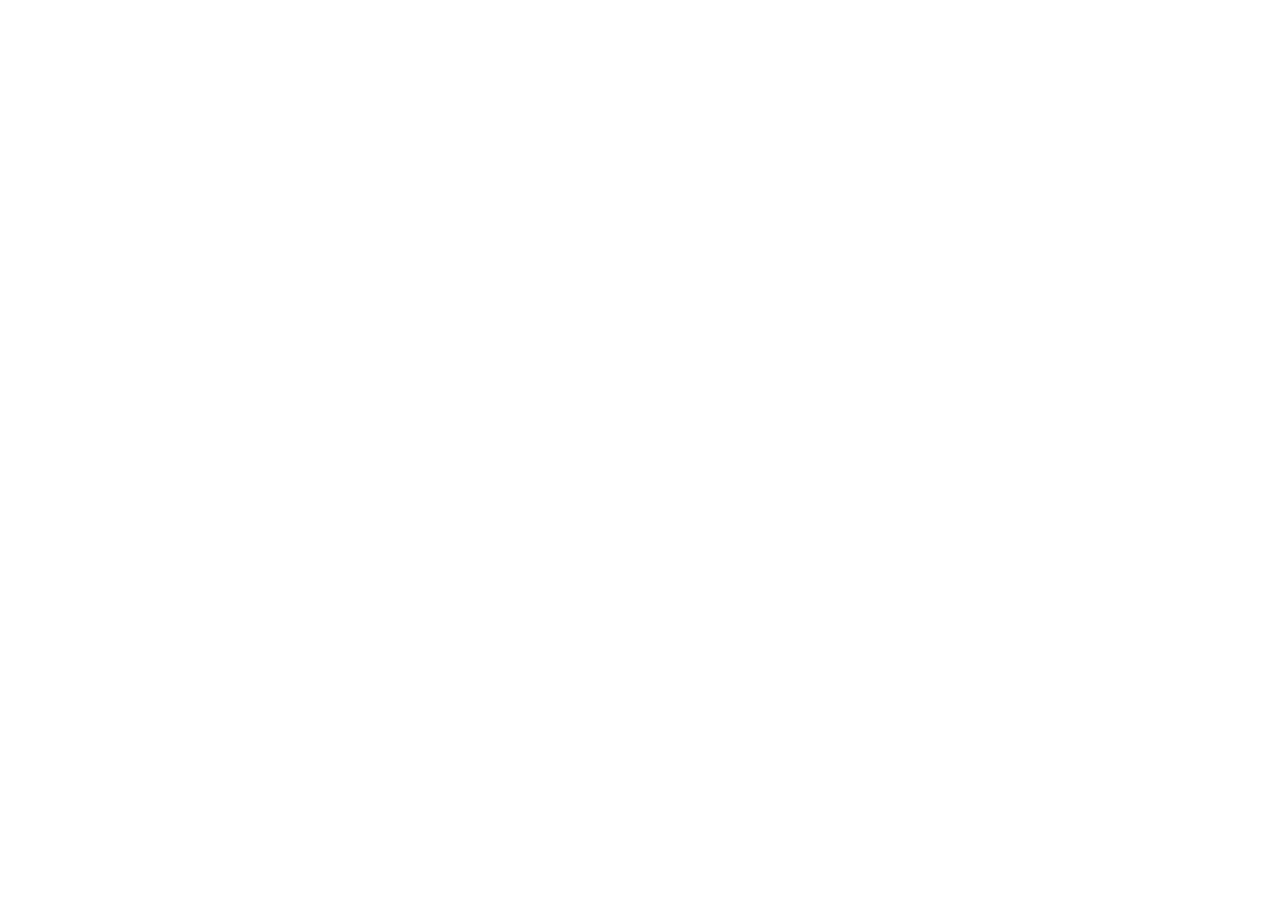
==== D3 HW2/index.html @ cdd6b650 "add hw2" ====
<!DOCTYPE html>
<html lang="en">
    <head>
        <meta charset="utf-8">
        <title>HW Template</title>
        <link rel="stylesheet" href="https://fonts.googleapis.com/css?family=Source+Sans+3">
        <link rel="stylesheet" href="./style.css">
    </head>
    <body>
        <script src="https://d3js.org/d3.v7.min.js"></script>
        <script src="./main.js"></script>       
    </body>
</html>
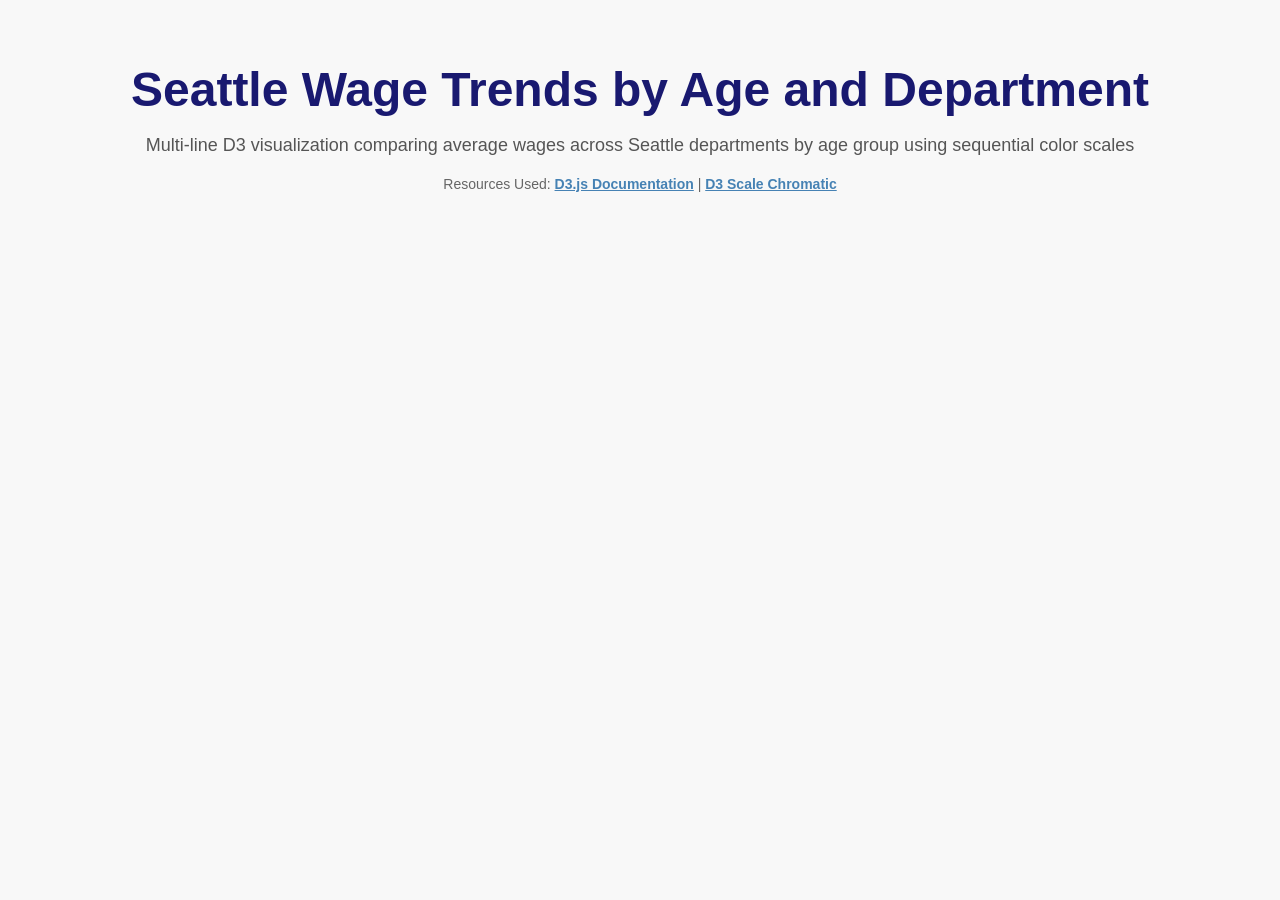
==== commit e524c10b: "D3 HW2" ====
--- a/D3 HW2/index.html
+++ b/D3 HW2/index.html
@@ -1,13 +1,35 @@
 <!DOCTYPE html>
 <html lang="en">
-    <head>
-        <meta charset="utf-8">
-        <title>HW Template</title>
-        <link rel="stylesheet" href="https://fonts.googleapis.com/css?family=Source+Sans+3">
-        <link rel="stylesheet" href="./style.css">
-    </head>
-    <body>
-        <script src="https://d3js.org/d3.v7.min.js"></script>
-        <script src="./main.js"></script>       
-    </body>
+
+<head>
+    <meta charset="utf-8">
+    <title>Average Wage by Age Group and Department</title>
+
+    <link rel="stylesheet" href="https://fonts.googleapis.com/css?family=Source+Sans+3">
+
+    <link rel="stylesheet" href="./style.css">
+</head>
+
+<body>
+
+    <h1>Seattle Wage Trends by Age and Department</h1>
+
+    <p class="subtitle">
+        Multi-line D3 visualization comparing average wages across
+        Seattle departments by age group using sequential color scales
+    </p>
+    <p class="resources">
+    Resources Used:
+    <a href="https://d3js.org/" target="_blank">D3.js Documentation</a>
+    |
+    <a href="https://d3js.org/d3-scale-chromatic" target="_blank">
+        D3 Scale Chromatic
+    </a>
+</p>
+
+    <script src="https://d3js.org/d3.v7.min.js"></script>
+    <script src="./main.js"></script>
+
+</body>
+
 </html>
--- a/D3 HW2/style.css
+++ b/D3 HW2/style.css
@@ -0,0 +1,99 @@
+body {
+    font-family: "Source Sans 3", sans-serif;
+    background-color: #f8f8f8;
+    margin: 0;
+    padding: 30px;
+    text-align: center;
+}
+
+h1 {
+    color: midnightblue;
+    font-size: 48px;
+    margin-bottom: 10px;
+}
+
+.subtitle {
+    color: #555;
+    font-size: 18px;
+    margin-bottom: 30px;
+}
+
+svg {
+    display: block;
+    margin: auto;
+    background-color: white;
+    border-radius: 12px;
+    box-shadow: 0px 4px 12px rgba(0,0,0,0.12);
+    padding: 10px;
+}
+
+.axis path,
+.axis line{
+    stroke: midnightblue;
+}
+
+.axis text{
+    font-family: sans-serif;
+    font-size: 10px;
+    fill: midnightblue;
+}
+
+.line{
+    fill: none;
+    stroke-width: 3.5px;
+    stroke-linejoin: round;
+    stroke-linecap: round;
+    opacity: .95;
+}
+
+.title{
+    font-family: sans-serif;
+    font-size: 34px;
+    fill: midnightblue;
+    font-weight: bold;
+}
+
+.label{
+    font-family: sans-serif;
+    font-size: 11px;
+    font-weight: 600;
+}
+.credit {
+    font-family: sans-serif;
+    font-size: 13px;
+    fill: #666;
+}
+
+.creditLink {
+    font-family: sans-serif;
+    font-size: 13px;
+    fill: steelblue;
+    text-decoration: underline;
+    cursor: pointer;
+    font-weight: 600;
+}
+.resources {
+    margin-top: -10px;
+    margin-bottom: 25px;
+    font-size: 14px;
+    color: #666;
+}
+
+.resources a {
+    color: steelblue;
+    text-decoration: underline;
+    font-weight: 600;
+}
+
+.resources a:hover {
+    color: midnightblue;
+}
+.grid line {
+    stroke: lightgray;
+    stroke-opacity: 0.7;
+    shape-rendering: crispEdges;
+}
+
+.grid path {
+    stroke-width: 0;
+}
